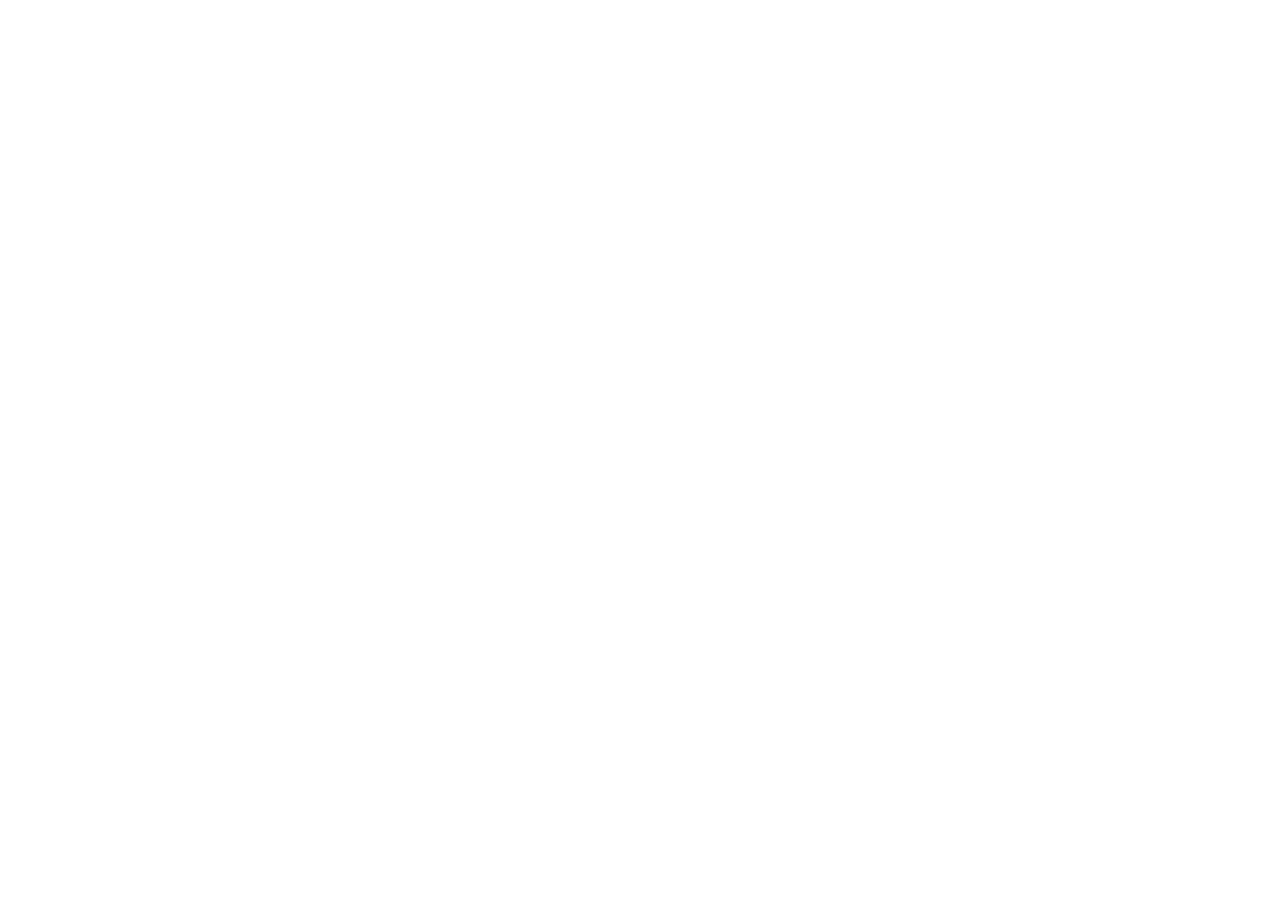
==== product.html @ 5459274a "page" ====
<!DOCTYPE html>
<html lang="en">
<head>
    <meta charset="UTF-8">
    <meta name="viewport" content="width=device-width, initial-scale=1.0">
    <link rel="stylesheet" href="./reset.css">
    <title>Document</title>
</head>
<body>
    <div id="product"></div>
    <script src="https://unpkg.com/axios/dist/axios.min.js"></script>
    <script src="./product.js"></script>
</body>
</html>
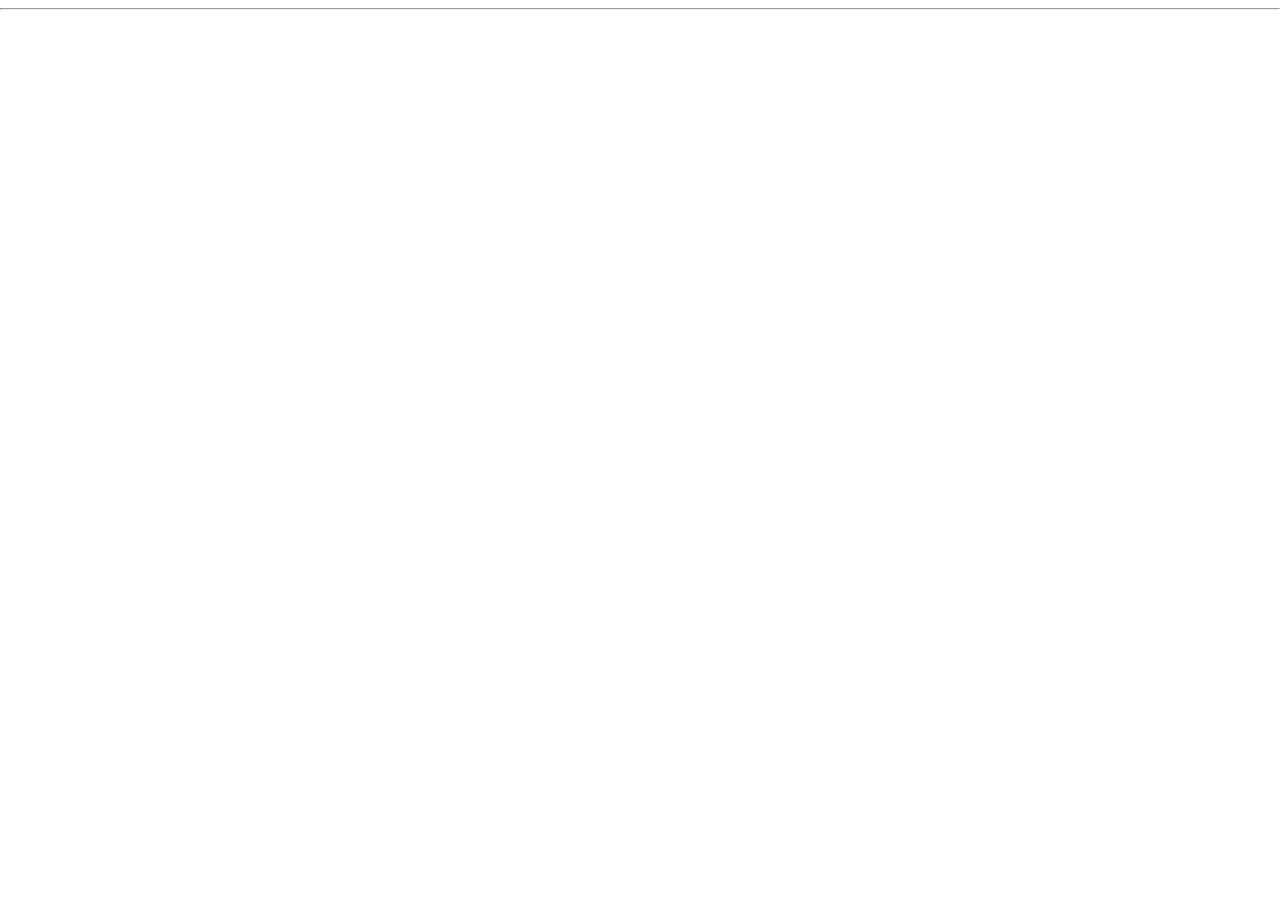
==== commit 7a99e3d0: "Add" ====
--- a/product.html
+++ b/product.html
@@ -8,6 +8,7 @@
 </head>
 <body>
     <div id="product"></div>
+    <hr>
     <script src="https://unpkg.com/axios/dist/axios.min.js"></script>
     <script src="./product.js"></script>
 </body>
